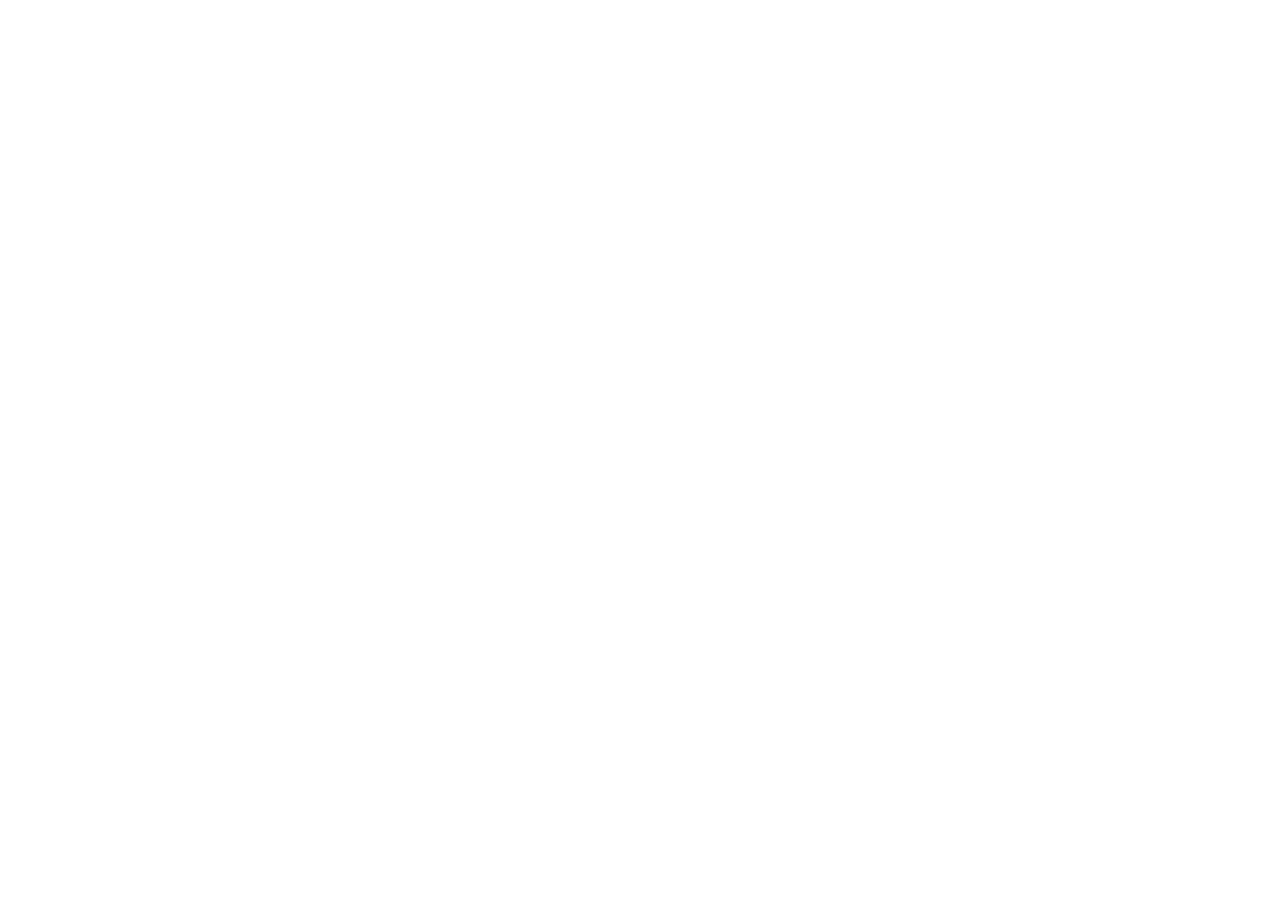
==== moon.html @ 85e9c843 "moon 애니메이션 시간 늘이기" ====
<!DOCTYPE html>
<!--
	NOTES:
	1. All tokens are represented by '$' sign in the template.
	2. You can write your code only wherever mentioned.
	3. All occurrences of existing tokens will be replaced by their appropriate values.
	4. Blank lines will be removed automatically.
	5. Remove unnecessary comments before creating your template.
-->
<html>
<head>
<meta charset="UTF-8">
<meta name="authoring-tool" content="Adobe_Animate_CC">
<title>moon</title>
<!-- write your code here -->
<link rel="stylesheet" href="./style.css">
<script src="https://code.createjs.com/1.0.0/createjs.min.js"></script>
<script src="moon.js"></script>
<script>
var canvas, stage, exportRoot, anim_container, dom_overlay_container, fnStartAnimation;
function init() {
	canvas = document.getElementById("canvas");
	anim_container = document.getElementById("animation_container");
	dom_overlay_container = document.getElementById("dom_overlay_container");
	var comp=AdobeAn.getComposition("D84C630F22BDBD4798F3F2818B4D3581");
	var lib=comp.getLibrary();
	var loader = new createjs.LoadQueue(false);
	loader.addEventListener("fileload", function(evt){handleFileLoad(evt,comp)});
	loader.addEventListener("complete", function(evt){handleComplete(evt,comp)});
	var lib=comp.getLibrary();
	loader.loadManifest(lib.properties.manifest);
}
function handleFileLoad(evt, comp) {
	var images=comp.getImages();	
	if (evt && (evt.item.type == "image")) { images[evt.item.id] = evt.result; }	
}
function handleComplete(evt,comp) {
	//This function is always called, irrespective of the content. You can use the variable "stage" after it is created in token create_stage.
	var lib=comp.getLibrary();
	var ss=comp.getSpriteSheet();
	var queue = evt.target;
	var ssMetadata = lib.ssMetadata;
	for(i=0; i<ssMetadata.length; i++) {
		ss[ssMetadata[i].name] = new createjs.SpriteSheet( {"images": [queue.getResult(ssMetadata[i].name)], "frames": ssMetadata[i].frames} )
	}
	exportRoot = new lib.무제2();
	stage = new lib.Stage(canvas);	
	//Registers the "tick" event listener.
	fnStartAnimation = function() {
		stage.addChild(exportRoot);
		createjs.Ticker.framerate = lib.properties.fps;
		createjs.Ticker.addEventListener("tick", stage);
	}	    
	//Code to support hidpi screens and responsive scaling.
	AdobeAn.makeResponsive(false,'both',false,1,[canvas,anim_container,dom_overlay_container]);	
	AdobeAn.compositionLoaded(lib.properties.id);
	fnStartAnimation();
}
</script>
<!-- write your code here -->
</head>
<body onload="init();" style="margin:0px;">
	<div class="moon_card_wrap">
	<div id="animation_container" style="background-color:rgba(255, 255, 255, 1.00); width:800px; height:800px">
		<canvas id="canvas" width="800" height="800" style="position: absolute; display: block; background-color:rgba(255, 255, 255, 1.00);"></canvas>
		<div id="dom_overlay_container" style="pointer-events:none; overflow:hidden; width:800px; height:800px; position: absolute; left: 0px; top: 0px; display: block;">
		</div>
	</div>
</div>
</body>
</html>
---- style.css ----
body{
  /* width: 1080px;
  height: 1080px; */
  width: 100vw;
  height: 100vh;
  margin: 0;
  padding: 0;
  overflow: hidden;
}
  .moon_wrap{
    width: 100vw;
    height: 100vh;
  }
  .moon{
    position: absolute;
    top: 50%;
    left: 50%;
    transform: translate(-50%, -50%);
    width: 1000px;
    height: 1000px;
    border-radius: 50%;
    background-image: url("./images/moon.png");
    background-position: center;
    background-repeat: no-repeat;
    background-size: cover;
    animation: growMoon 3s ease-in-out;
  }

  .text_1{
    position: absolute;
    top: 50%;
    left: 50%;
    transform: translate(-50%, -50%);
    width: 1000px;
    height: 1000px;
    border-radius: 50%;
    background-image: url("./images/moon_text_1.png");
    background-position: center;
    background-repeat: no-repeat;
    background-size: cover;
    animation: fadeMoon 1s ease-in-out;
  }
  
  .intoon_logo{
    position: absolute;
    top: 80%;
    left: 50%;
    transform: translate(-50%, -50%);
    width: 500px;
    height: 154px;
    border-radius: 50%;
    background-image: url("./images/moon_text_2.png");
    background-position: center;
    background-repeat: no-repeat;
    background-size: contain;
    animation: fadeMoon 1s ease-in-out;
  }
  #animation_container{
    width:1080px; 
    height:1080px;
  }

  #dom_overlay_container{
    width:1080px; 
    height:1080px;
  }


  .shine_moon{
    width: 120px;
    height: 120px;
    border-radius: 50%;
    box-shadow: 0 0 160px 0px #fff, 0 0 30px -4px #fff, 0 0 8px 2px rgba(255, 255, 255, 0.26);
  }

  .moon_card_wrap{
    position: absolute;
    top:50%;
    left: 50%;
    transform: translate(-50%,-50%);
  }



  @keyframes growMoon {
    0% {
      transform: translate(-50%, -50%) scale(0.3); /* 초기 위치 및 시작 크기 */
  }
  100% {
      transform: translate(-50%, -50%) scale(1.0); /* 최종 크기 */
  }
}

@keyframes fadeMoon {
  0% {
      opacity: 0; /* 초기에 투명 */
  }
  100% {
      opacity: 1; /* 불투명으로 변경 */
  }
}

@media screen and (max-width:600px){
  #animation_container{
    width: 300px; 
    height: 300px;
  }

  #dom_overlay_container{
    width: 300px; 
    height: 300px;
  }

  .moon_card_wrap{
    width: 95vw;
  }
  .moon_card_wrap > div{
    width: 95vw;
  }
  #canvas {
    width: 95vw;
  }
  body{
    overflow: hidden;
  }
  .moon{
    width: 300px;
    height: 300px;
  }

  .text_1{
    width: 300px;
    height: 300px;
  }

  .intoon_logo{
    width: 200px;
    height: 71px;
  }

 
}
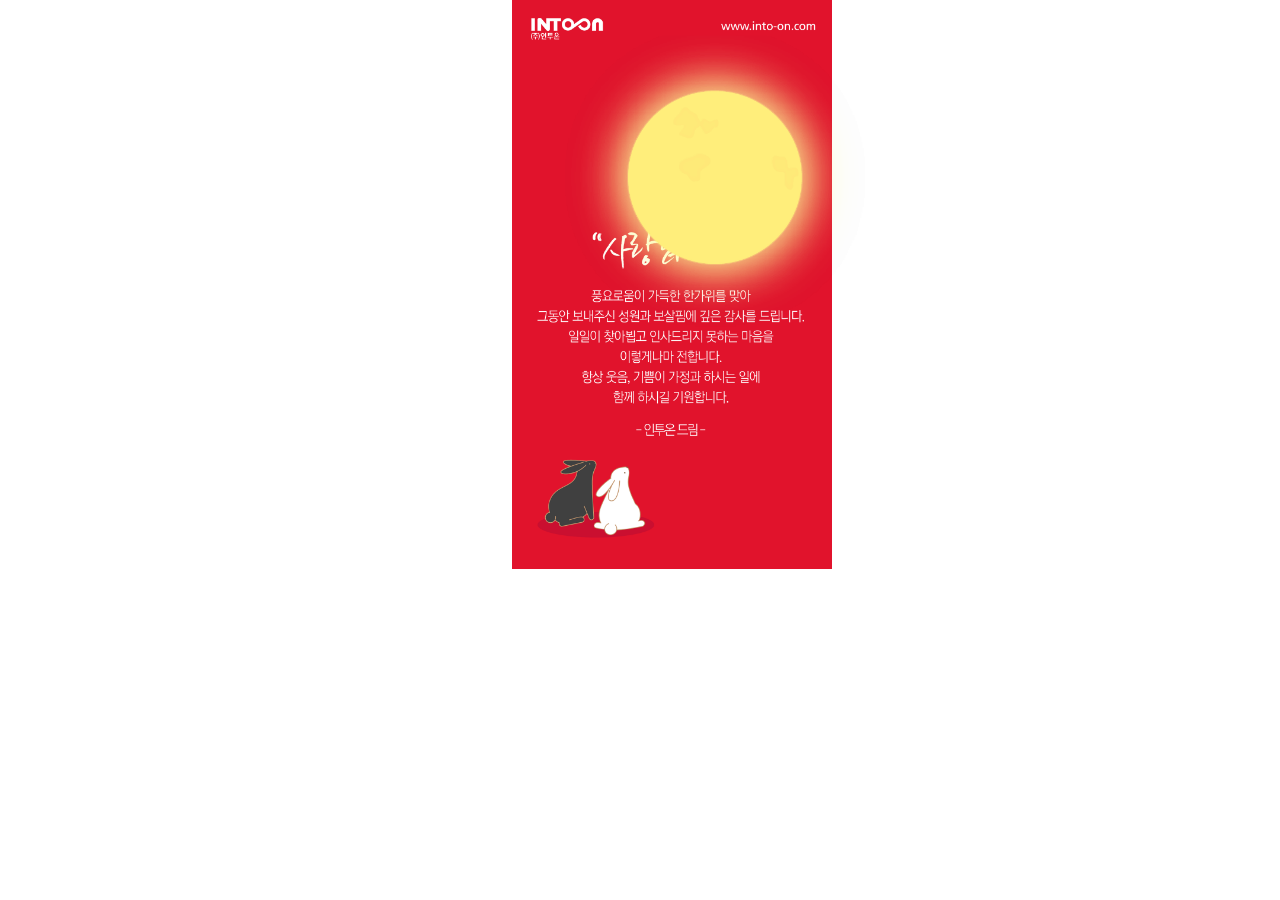
==== commit 9ee78c84: "final" ====
--- a/moon.html
+++ b/moon.html
@@ -1,71 +1,22 @@
 <!DOCTYPE html>
-<!--
-	NOTES:
-	1. All tokens are represented by '$' sign in the template.
-	2. You can write your code only wherever mentioned.
-	3. All occurrences of existing tokens will be replaced by their appropriate values.
-	4. Blank lines will be removed automatically.
-	5. Remove unnecessary comments before creating your template.
--->
-<html>
+<html lang="en">
 <head>
-<meta charset="UTF-8">
-<meta name="authoring-tool" content="Adobe_Animate_CC">
-<title>moon</title>
-<!-- write your code here -->
-<link rel="stylesheet" href="./style.css">
-<script src="https://code.createjs.com/1.0.0/createjs.min.js"></script>
-<script src="moon.js"></script>
-<script>
-var canvas, stage, exportRoot, anim_container, dom_overlay_container, fnStartAnimation;
-function init() {
-	canvas = document.getElementById("canvas");
-	anim_container = document.getElementById("animation_container");
-	dom_overlay_container = document.getElementById("dom_overlay_container");
-	var comp=AdobeAn.getComposition("D84C630F22BDBD4798F3F2818B4D3581");
-	var lib=comp.getLibrary();
-	var loader = new createjs.LoadQueue(false);
-	loader.addEventListener("fileload", function(evt){handleFileLoad(evt,comp)});
-	loader.addEventListener("complete", function(evt){handleComplete(evt,comp)});
-	var lib=comp.getLibrary();
-	loader.loadManifest(lib.properties.manifest);
-}
-function handleFileLoad(evt, comp) {
-	var images=comp.getImages();	
-	if (evt && (evt.item.type == "image")) { images[evt.item.id] = evt.result; }	
-}
-function handleComplete(evt,comp) {
-	//This function is always called, irrespective of the content. You can use the variable "stage" after it is created in token create_stage.
-	var lib=comp.getLibrary();
-	var ss=comp.getSpriteSheet();
-	var queue = evt.target;
-	var ssMetadata = lib.ssMetadata;
-	for(i=0; i<ssMetadata.length; i++) {
-		ss[ssMetadata[i].name] = new createjs.SpriteSheet( {"images": [queue.getResult(ssMetadata[i].name)], "frames": ssMetadata[i].frames} )
-	}
-	exportRoot = new lib.무제2();
-	stage = new lib.Stage(canvas);	
-	//Registers the "tick" event listener.
-	fnStartAnimation = function() {
-		stage.addChild(exportRoot);
-		createjs.Ticker.framerate = lib.properties.fps;
-		createjs.Ticker.addEventListener("tick", stage);
-	}	    
-	//Code to support hidpi screens and responsive scaling.
-	AdobeAn.makeResponsive(false,'both',false,1,[canvas,anim_container,dom_overlay_container]);	
-	AdobeAn.compositionLoaded(lib.properties.id);
-	fnStartAnimation();
-}
-</script>
-<!-- write your code here -->
+	<meta charset="UTF-8">
+	<meta name="viewport" content="width=device-width, initial-scale=1.0">
+	<meta property="og:title" content="INTOON E-card"/>
+    <meta property="og:site_name" content="INTOON E-card"/>
+    <meta property="og:type" content="website"/>
+    <meta property="og:image" content="images/full_moon.png"/>
+    <meta http-equiv="page-enter" content="blendTrans(duration=0.3)">
+    <meta http-equiv="page-exit" content="blendTrans(duration=0.5)">
+    <link rel="shortcut icon" type="image/x-icon" href="images/favicon.ico"/>
+	<link rel="stylesheet" href="./style.css">
+	<title>INTOON E-card</title>
 </head>
-<body onload="init();" style="margin:0px;">
-	<div class="moon_card_wrap">
-	<div id="animation_container" style="background-color:rgba(255, 255, 255, 1.00); width:800px; height:800px">
-		<canvas id="canvas" width="800" height="800" style="position: absolute; display: block; background-color:rgba(255, 255, 255, 1.00);"></canvas>
-		<div id="dom_overlay_container" style="pointer-events:none; overflow:hidden; width:800px; height:800px; position: absolute; left: 0px; top: 0px; display: block;">
-		</div>
+<body>
+	<div class="color_wrap">
+	<img src="./images/bg.png" class="background"/>
+	<img src="./images/shine_moon.png" class="small_moon"/>
 	</div>
-</div>
 </body>
 </html>--- a/style.css
+++ b/style.css
@@ -19,7 +19,7 @@
     width: 1000px;
     height: 1000px;
     border-radius: 50%;
-    background-image: url("./images/moon.png");
+    background-image: url("./images/l_moon.png");
     background-position: center;
     background-repeat: no-repeat;
     background-size: cover;
@@ -55,31 +55,51 @@
     background-size: contain;
     animation: fadeMoon 1s ease-in-out;
   }
-  #animation_container{
-    width:1080px; 
-    height:1080px;
+
+  .fade-out{
+    animation: fadeout 1s ease-in-out;
   }
 
-  #dom_overlay_container{
-    width:1080px; 
-    height:1080px;
+.color_wrap{
+  height: 100vh;
+  background-color: #e1132c;
+  position: absolute;
+  top:50%;
+  left:40%;
+  transform: translate(-50%,-50%);
+  animation: fadeMoon 2s ease-in;
+}
+
+  .background{
+    max-width: 1080px;
+    max-height: 1920px;
+    width: 25vw;
+    position: absolute;
   }
 
 
-  .shine_moon{
-    width: 120px;
-    height: 120px;
-    border-radius: 50%;
-    box-shadow: 0 0 160px 0px #fff, 0 0 30px -4px #fff, 0 0 8px 2px rgba(255, 255, 255, 0.26);
+  .small_moon{
+    position: absolute;
+    top: 133px;
+    left: 153px;
+    width: 100px;
+    transform: scale(3.0);
+    animation: moveMoon 3s ease-in-out;
   }
 
-  .moon_card_wrap{
-    position: absolute;
-    top:50%;
-    left: 50%;
-    transform: translate(-50%,-50%);
+
+  @keyframes moveMoon{
+    0% {
+      top:210px;
+      left:0px;
+      transform: scale(1); /* 초기 위치 및 시작 크기 */
   }
-
+  100% {  
+      top: 133px;
+      left: 153px;
+      transform:scale(3.0); /* 최종 크기 */
+  }
+  }
 
 
   @keyframes growMoon {
@@ -100,26 +120,17 @@
   }
 }
 
+@keyframes fadeout {
+  0% {
+      opacity: 1; /* 초기에 투명 */
+  }
+  100% {
+      opacity: 0; /* 불투명으로 변경 */
+  }
+}
+
 @media screen and (max-width:600px){
-  #animation_container{
-    width: 300px; 
-    height: 300px;
-  }
-
-  #dom_overlay_container{
-    width: 300px; 
-    height: 300px;
-  }
-
-  .moon_card_wrap{
-    width: 95vw;
-  }
-  .moon_card_wrap > div{
-    width: 95vw;
-  }
-  #canvas {
-    width: 95vw;
-  }
+  
   body{
     overflow: hidden;
   }
@@ -135,8 +146,14 @@
 
   .intoon_logo{
     width: 200px;
-    height: 71px;
+    height: 56px;
   }
 
- 
+  .background{
+    width: 100vw;
+  }
+  .color_wrap{
+    position: initial;
+    transform: translate(0,0);
+  }
 }